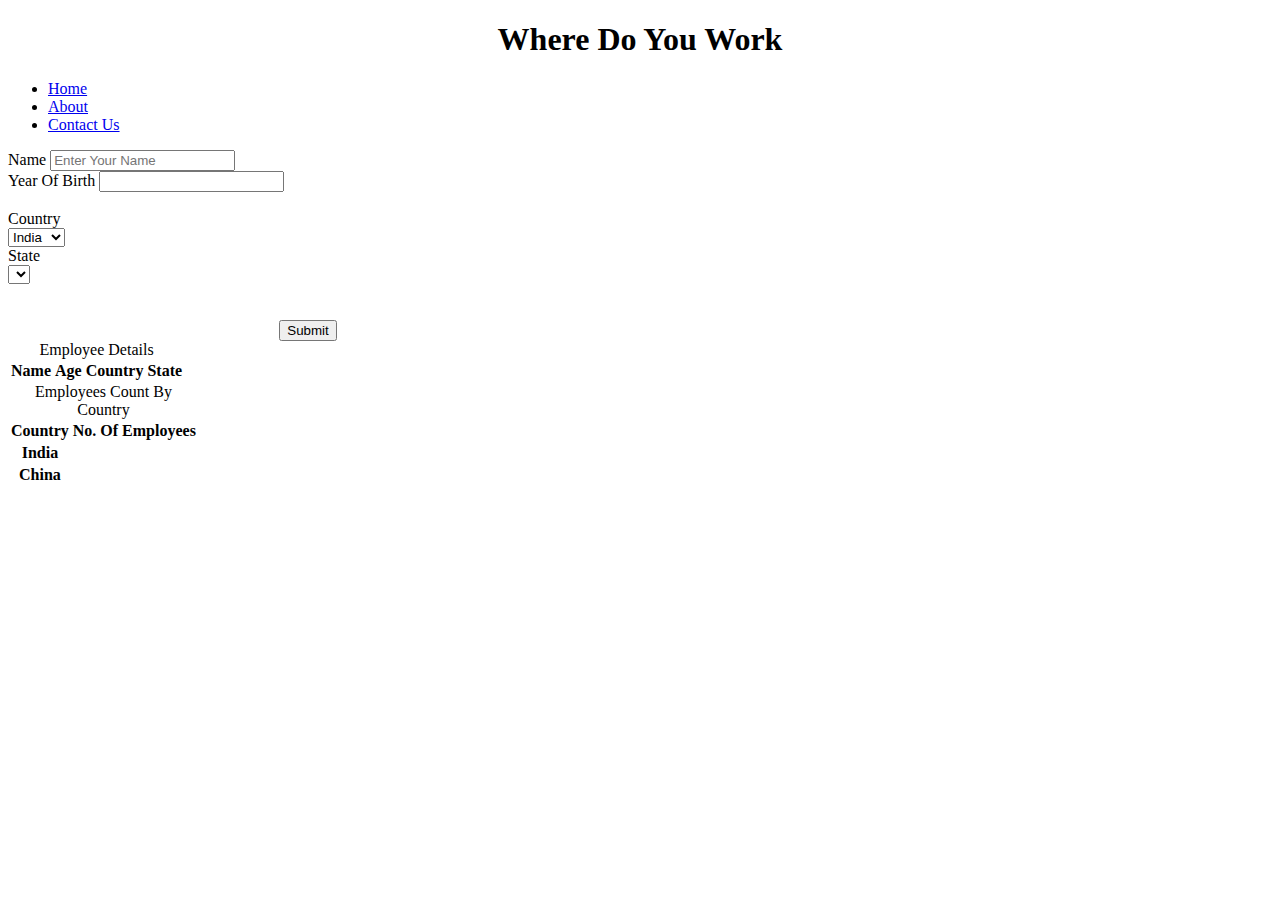
==== index.html @ 96bddfbf "age calculator" ====
<!doctype html>
<html lang="en">

<head>
    <!-- Required meta tags -->
    <meta charset="utf-8">
    <meta name="viewport" content="width=device-width, initial-scale=1">

    <!-- Bootstrap CSS -->
    <link href="https://cdn.jsdelivr.net/npm/bootstrap@5.0.2/dist/css/bootstrap.min.css" rel="stylesheet"
        integrity="sha384-EVSTQN3/azprG1Anm3QDgpJLIm9Nao0Yz1ztcQTwFspd3yD65VohhpuuCOmLASjC" crossorigin="anonymous">

    <title>Where Do You Work</title>
</head>

<body>
    <h1 style="text-align: center;">Where Do You Work</h1>

    <ul class="nav nav-pills flex-column flex-sm-row justify-content-center">
        <li class="nav-item">
            <a class="nav-link active" aria-current="page" href="index.html">Home</a>
        </li>
        <li class="nav-item">
            <a class="nav-link" href="about.html">About</a>
        </li>
        <li class="nav-item">
            <a class="nav-link" href="contact.html">Contact Us</a>
        </li>
    </ul>

    <div class="mx-auto" style="width: 600px;">
        <div class="row">
            <div class="col">
                <label for="empName" class="form-label">Name</label>
                <input type="text" class="form-control" id="empname" placeholder="Enter Your Name">
            </div>
            <div class="col">
                <label for="empAge" class="form-label">Year Of Birth</label>
                <input type="number" class="form-control" id="empage">
            </div>
        </div>

        <br>

        <div class="row">
            <div class="dropdown col">
                <div>
                    <label for="Country" class="form-label">Country</label>
                </div>
                <SELECT class="btn dropdown-toggle" type="button" id="country"
                    data-bs-toggle="dropdown" aria-expanded="false">
                    <option value="IN">India</option>
                    <option value="CN">China</option>
                </SELECT>
            </div>

            <div class="dropdown col">
                <div>
                    <label for="State" class="form-label" onchange="setStates()">State</label>
                </div>
                <SELECT class="btn dropdown-toggle disabled" type="button" id="state" data-bs-toggle="dropdown"
                    aria-expanded="false">
                </SELECT>
                <option value=""></option>
            </div>

        </div>

        <div style="text-align: center; margin-top: 1rem;">
            <input class="btn btn-primary" id="save" type="submit" value="Submit">
        </div>



        <table class="table table-bordered caption-top align-middle" id="table1">
            <caption>Employee Details</caption>
            <thead>
                <tr>
                    <th scope="col">Name</th>
                    <th scope="col" id="result">Age</th>
                    <th scope="col">Country</th>
                    <th scope="col">State</th>
                </tr>
            </thead>


        </table>


        <table class="table table-bordered caption-top align-middle" id="table2">
            <caption>Employees Count By Country</caption>
            <thead>
                <tr>
                    <th scope="col">Country</th>
                    <th scope="col">No. Of Employees</th>
                </tr>
            </thead>
            <tbody>
                <tr>
                    <th scope="row">India</th>

                </tr>
                <tr>
                    <th scope="row">China</th>
                </tr>
            </tbody>


        </table>
    </div>

    <script src="main.js" type="text/javascript"></script>
    <!-- <script src="jquery-2.2.4.min.js"></script>
    <script src="custom.js"></script>
    <script src="path/countries.js"></script> -->
    <script src="https://cdn.jsdelivr.net/npm/bootstrap@5.0.2/dist/js/bootstrap.bundle.min.js"
        integrity="sha384-MrcW6ZMFYlzcLA8Nl+NtUVF0sA7MsXsP1UyJoMp4YLEuNSfAP+JcXn/tWtIaxVXM" crossorigin="anonymous">
    </script>
</body>

</html>
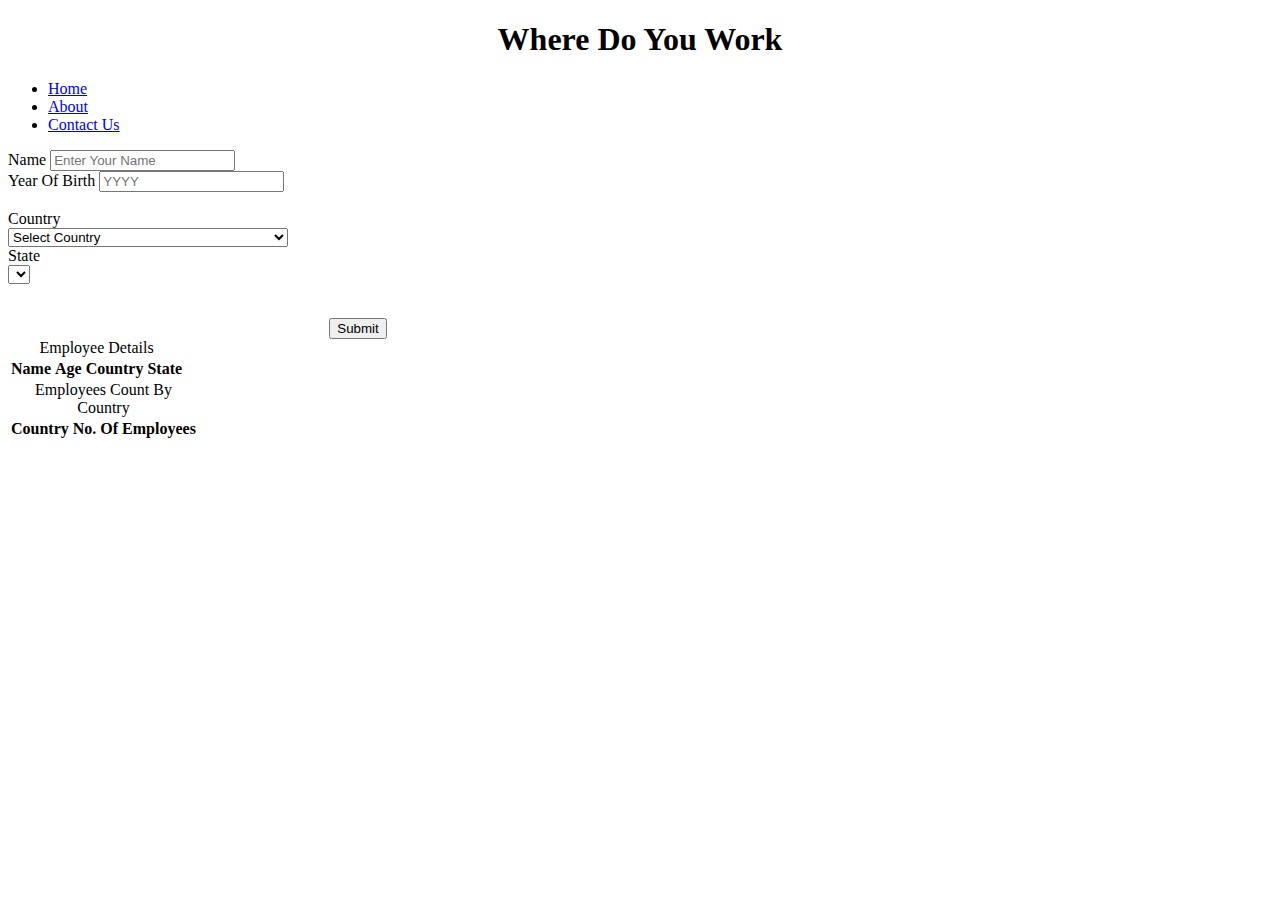
==== commit f9262a59: "update tables feature" ====
--- a/index.html
+++ b/index.html
@@ -27,44 +27,47 @@
             <a class="nav-link" href="contact.html">Contact Us</a>
         </li>
     </ul>
+    <form method="POST">
 
-    <div class="mx-auto" style="width: 600px;">
+    <div class="mx-auto" style="width: 700px;">
+
         <div class="row">
             <div class="col">
                 <label for="empName" class="form-label">Name</label>
-                <input type="text" class="form-control" id="empname" placeholder="Enter Your Name">
+                <input type="text" class="form-control" id="empname" placeholder="Enter Your Name" required>
             </div>
             <div class="col">
                 <label for="empAge" class="form-label">Year Of Birth</label>
-                <input type="number" class="form-control" id="empage">
+                <input type="number" class="form-control" id="empage" placeholder="YYYY" required>
             </div>
         </div>
 
         <br>
 
         <div class="row">
+            <script src="countries.js" type="text/javascript"></script>
             <div class="dropdown col">
                 <div>
                     <label for="Country" class="form-label">Country</label>
                 </div>
-                <SELECT class="btn dropdown-toggle" type="button" id="country"
-                    data-bs-toggle="dropdown" aria-expanded="false">
-                    <option value="IN">India</option>
-                    <option value="CN">China</option>
-                </SELECT>
+                <select class="btn dropdown-toggle" type="button" id="country" data-bs-toggle="dropdown"
+                    aria-expanded="false" required>
+                </select>
             </div>
 
             <div class="dropdown col">
                 <div>
-                    <label for="State" class="form-label" onchange="setStates()">State</label>
+                    <label for="State" class="form-label">State</label>
                 </div>
-                <SELECT class="btn dropdown-toggle disabled" type="button" id="state" data-bs-toggle="dropdown"
-                    aria-expanded="false">
-                </SELECT>
-                <option value=""></option>
+                <select class="btn dropdown-toggle" type="button" id="state" data-bs-toggle="dropdown"
+                    aria-expanded="false" required>
+                </select>
             </div>
 
+
         </div>
+    </form>
+        <br>
 
         <div style="text-align: center; margin-top: 1rem;">
             <input class="btn btn-primary" id="save" type="submit" value="Submit">
@@ -77,13 +80,11 @@
             <thead>
                 <tr>
                     <th scope="col">Name</th>
-                    <th scope="col" id="result">Age</th>
+                    <th scope="col">Age</th>
                     <th scope="col">Country</th>
                     <th scope="col">State</th>
                 </tr>
             </thead>
-
-
         </table>
 
 
@@ -95,24 +96,14 @@
                     <th scope="col">No. Of Employees</th>
                 </tr>
             </thead>
-            <tbody>
-                <tr>
-                    <th scope="row">India</th>
-
-                </tr>
-                <tr>
-                    <th scope="row">China</th>
-                </tr>
-            </tbody>
-
-
         </table>
     </div>
 
     <script src="main.js" type="text/javascript"></script>
-    <!-- <script src="jquery-2.2.4.min.js"></script>
-    <script src="custom.js"></script>
-    <script src="path/countries.js"></script> -->
+    <script language="javascript">
+        populateCountries("country",
+            "state");
+    </script>
     <script src="https://cdn.jsdelivr.net/npm/bootstrap@5.0.2/dist/js/bootstrap.bundle.min.js"
         integrity="sha384-MrcW6ZMFYlzcLA8Nl+NtUVF0sA7MsXsP1UyJoMp4YLEuNSfAP+JcXn/tWtIaxVXM" crossorigin="anonymous">
     </script>
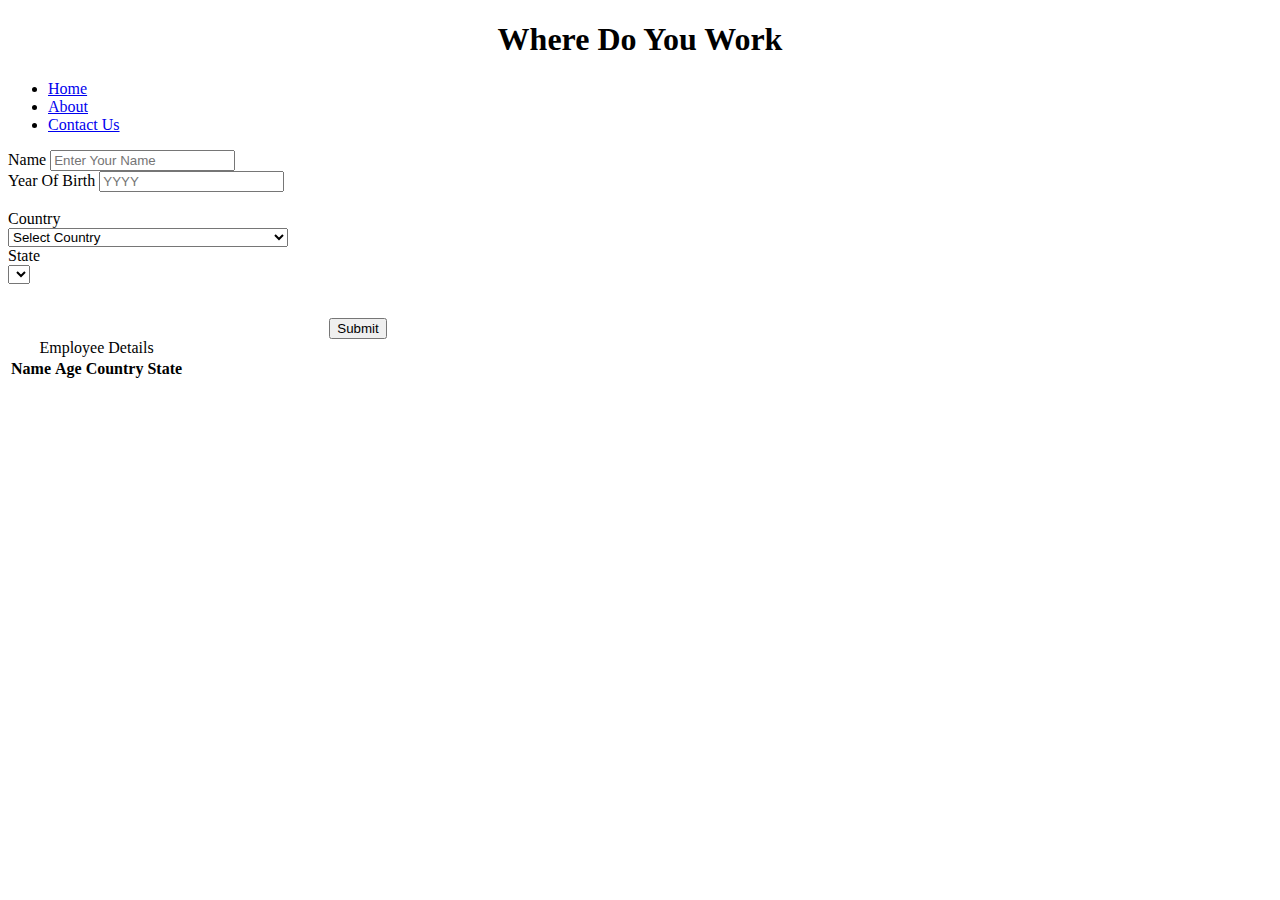
==== commit 1d40fa11: "removed post method" ====
--- a/index.html
+++ b/index.html
@@ -27,7 +27,6 @@
             <a class="nav-link" href="contact.html">Contact Us</a>
         </li>
     </ul>
-    <form method="POST">
 
     <div class="mx-auto" style="width: 700px;">
 
@@ -38,7 +37,7 @@
             </div>
             <div class="col">
                 <label for="empAge" class="form-label">Year Of Birth</label>
-                <input type="number" class="form-control" id="empage" placeholder="YYYY" required>
+                <input type="number" class="form-control" id="empage" placeholder="YYYY">
             </div>
         </div>
 
@@ -66,7 +65,6 @@
 
 
         </div>
-    </form>
         <br>
 
         <div style="text-align: center; margin-top: 1rem;">
@@ -87,8 +85,7 @@
             </thead>
         </table>
 
-
-        <table class="table table-bordered caption-top align-middle" id="table2">
+        <!-- <table class="table table-bordered caption-top align-middle" id="table2">
             <caption>Employees Count By Country</caption>
             <thead>
                 <tr>
@@ -96,7 +93,7 @@
                     <th scope="col">No. Of Employees</th>
                 </tr>
             </thead>
-        </table>
+        </table> -->
     </div>
 
     <script src="main.js" type="text/javascript"></script>
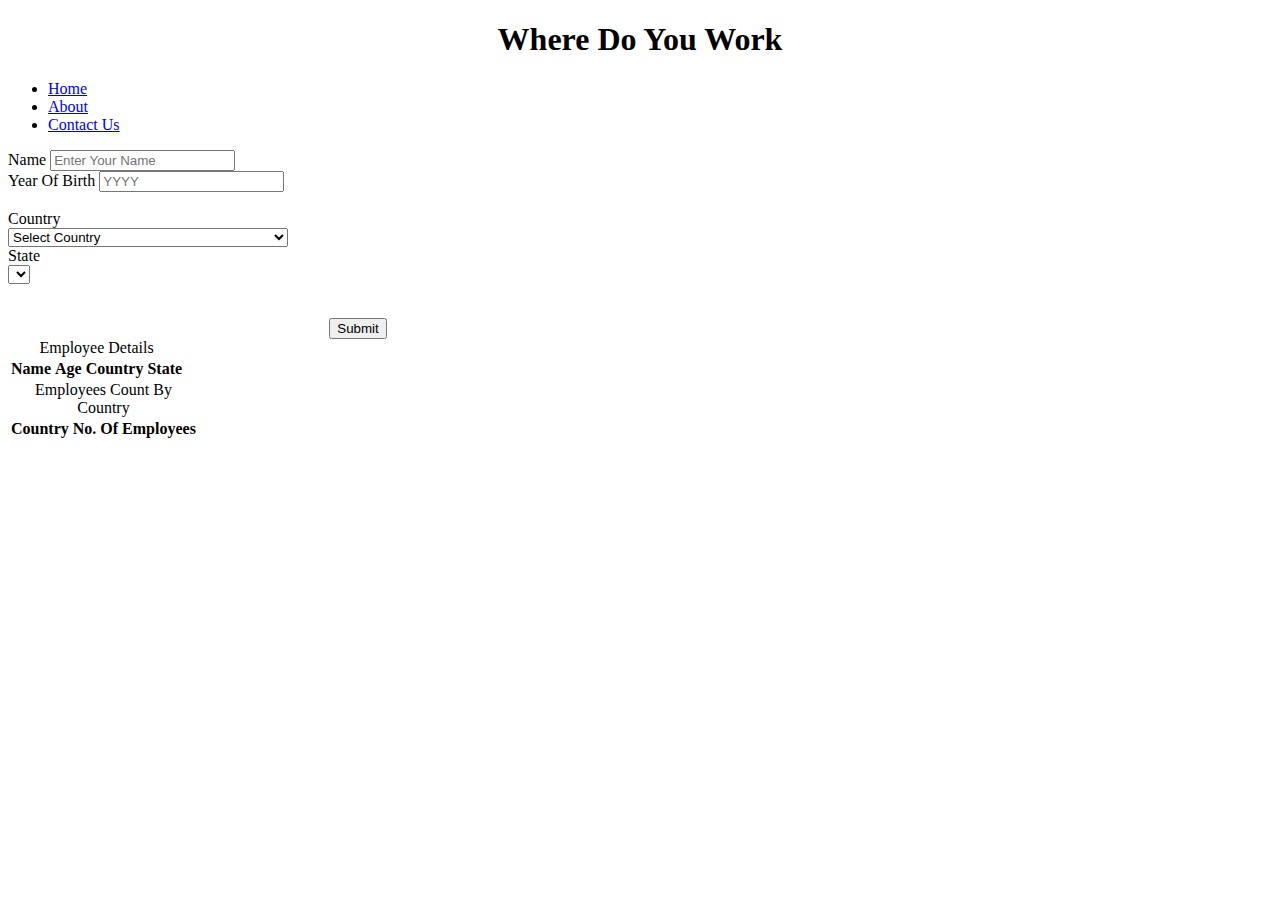
==== commit 34d1ea12: "count function added" ====
--- a/index.html
+++ b/index.html
@@ -85,7 +85,7 @@
             </thead>
         </table>
 
-        <!-- <table class="table table-bordered caption-top align-middle" id="table2">
+        <table class="table table-bordered caption-top align-middle" id="table2">
             <caption>Employees Count By Country</caption>
             <thead>
                 <tr>
@@ -93,7 +93,7 @@
                     <th scope="col">No. Of Employees</th>
                 </tr>
             </thead>
-        </table> -->
+        </table>
     </div>
 
     <script src="main.js" type="text/javascript"></script>
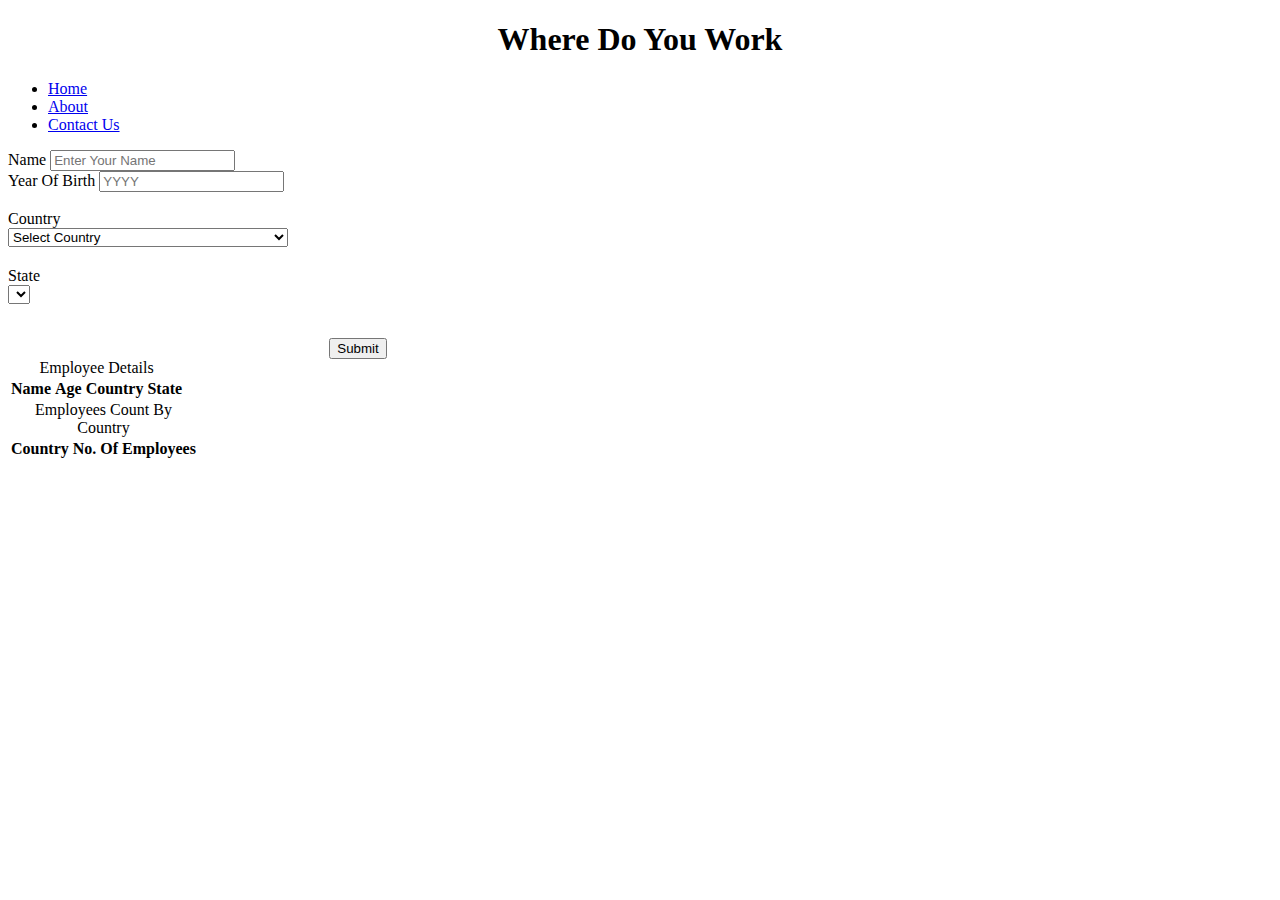
==== commit 54c26939: "new changes 07-08" ====
--- a/index.html
+++ b/index.html
@@ -28,72 +28,77 @@
         </li>
     </ul>
 
-    <div class="mx-auto" style="width: 700px;">
+    <form>
 
-        <div class="row">
-            <div class="col">
-                <label for="empName" class="form-label">Name</label>
-                <input type="text" class="form-control" id="empname" placeholder="Enter Your Name" required>
-            </div>
-            <div class="col">
-                <label for="empAge" class="form-label">Year Of Birth</label>
-                <input type="number" class="form-control" id="empage" placeholder="YYYY">
-            </div>
-        </div>
+        <div class="mx-auto" style="width: 700px;">
 
-        <br>
-
-        <div class="row">
-            <script src="countries.js" type="text/javascript"></script>
-            <div class="dropdown col">
-                <div>
-                    <label for="Country" class="form-label">Country</label>
+            <div class="row">
+                <div class="col">
+                    <label for="empName" class="form-label">Name</label>
+                    <input type="text" class="form-control" id="empname" placeholder="Enter Your Name" required>
                 </div>
-                <select class="btn dropdown-toggle" type="button" id="country" data-bs-toggle="dropdown"
-                    aria-expanded="false" required>
-                </select>
+                <div class="col">
+                    <label for="empAge" class="form-label">Year Of Birth</label>
+                    <input type="number" class="form-control" id="empage" placeholder="YYYY" required>
+                </div>
             </div>
 
-            <div class="dropdown col">
-                <div>
-                    <label for="State" class="form-label">State</label>
+            <br>
+
+            <div class="row">
+
+                <div class="dropdown col">
+                    <div>
+                        <label for="Country" class="form-label">Country</label>
+                    </div>
+                    <select class="btn dropdown-toggle form-select" type="button" id="country" data-bs-toggle="dropdown"
+                        aria-expanded="false" required>
+                    </select>
+                    <option selected disabled value=""><script src="countries.js" type="text/javascript"></script></option>
+                    
                 </div>
-                <select class="btn dropdown-toggle" type="button" id="state" data-bs-toggle="dropdown"
-                    aria-expanded="false" required>
-                </select>
-            </div>
+
+                <div class="dropdown col">
+                    <div>
+                        <label for="State" class="form-label">State</label>
+                    </div>
+                    <select class="btn dropdown-toggle form-select" type="button" id="state" data-bs-toggle="dropdown"
+                        aria-expanded="false" required>
+                    </select>
+                </div>
 
 
-        </div>
-        <br>
+            </div>
+            <br>
 
-        <div style="text-align: center; margin-top: 1rem;">
-            <input class="btn btn-primary" id="save" type="submit" value="Submit">
-        </div>
+            <div style="text-align: center; margin-top: 1rem;">
+                <input class="btn btn-primary" id="save" type="submit">
+            </div>
+    </form>
 
 
 
-        <table class="table table-bordered caption-top align-middle" id="table1">
-            <caption>Employee Details</caption>
-            <thead>
-                <tr>
-                    <th scope="col">Name</th>
-                    <th scope="col">Age</th>
-                    <th scope="col">Country</th>
-                    <th scope="col">State</th>
-                </tr>
-            </thead>
-        </table>
+    <table class="table table-bordered caption-top align-middle" id="table1">
+        <caption>Employee Details</caption>
+        <thead>
+            <tr>
+                <th scope="col">Name</th>
+                <th scope="col">Age</th>
+                <th scope="col">Country</th>
+                <th scope="col">State</th>
+            </tr>
+        </thead>
+    </table>
 
-        <table class="table table-bordered caption-top align-middle" id="table2">
-            <caption>Employees Count By Country</caption>
-            <thead>
-                <tr>
-                    <th scope="col">Country</th>
-                    <th scope="col">No. Of Employees</th>
-                </tr>
-            </thead>
-        </table>
+    <table class="table table-bordered caption-top align-middle" id="table2">
+        <caption>Employees Count By Country</caption>
+        <thead>
+            <tr>
+                <th scope="col">Country</th>
+                <th scope="col">No. Of Employees</th>
+            </tr>
+        </thead>
+    </table>
     </div>
 
     <script src="main.js" type="text/javascript"></script>
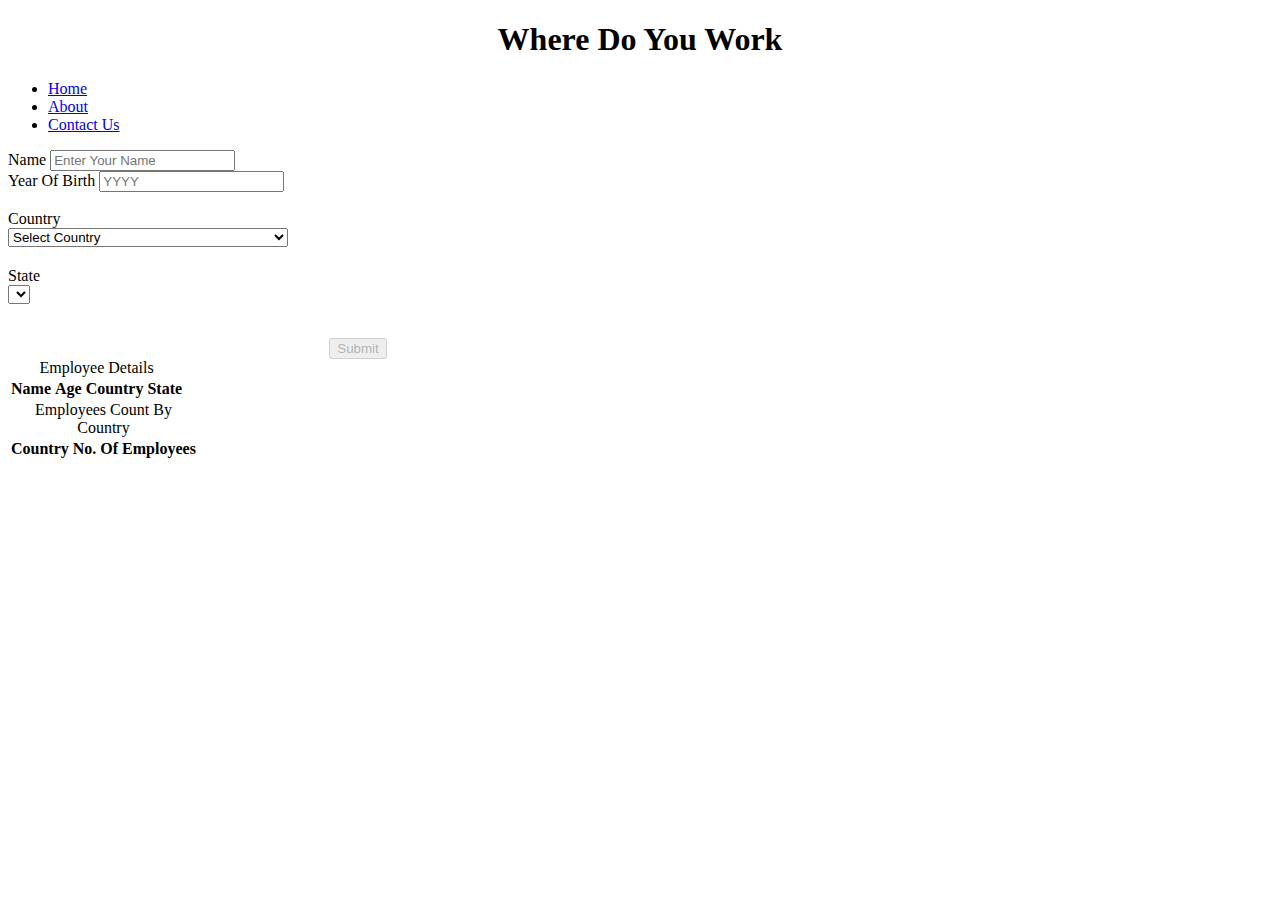
==== commit 33a9b9c7: "latest commit" ====
--- a/index.html
+++ b/index.html
@@ -63,7 +63,7 @@
                         <label for="State" class="form-label">State</label>
                     </div>
                     <select class="btn dropdown-toggle form-select" type="button" id="state" data-bs-toggle="dropdown"
-                        aria-expanded="false" required>
+                        aria-expanded="false" required onchange = "success()">
                     </select>
                 </div>
 
@@ -72,7 +72,7 @@
             <br>
 
             <div style="text-align: center; margin-top: 1rem;">
-                <input class="btn btn-primary" id="save" type="submit">
+                <input class="btn btn-primary" id="save" type="submit" disabled >
             </div>
     </form>
 
@@ -90,7 +90,7 @@
         </thead>
     </table>
 
-    <table class="table table-bordered caption-top align-middle" id="table2">
+    <table class="table table-bordered caption-top align-middle" id="table3">
         <caption>Employees Count By Country</caption>
         <thead>
             <tr>
@@ -99,6 +99,7 @@
             </tr>
         </thead>
     </table>
+
     </div>
 
     <script src="main.js" type="text/javascript"></script>
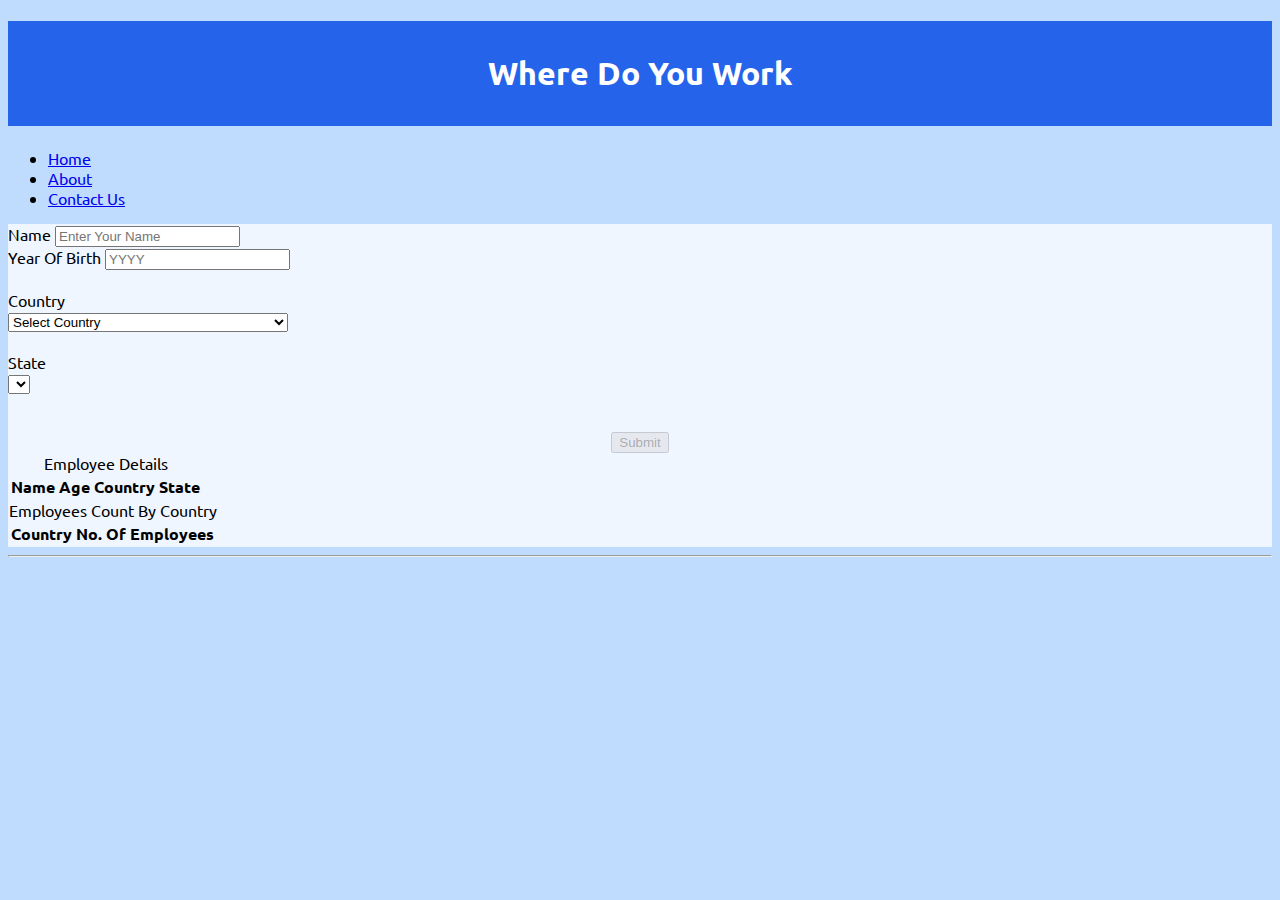
==== commit 761fd22c: "added about and contact us Page" ====
--- a/index.html
+++ b/index.html
@@ -9,28 +9,30 @@
     <!-- Bootstrap CSS -->
     <link href="https://cdn.jsdelivr.net/npm/bootstrap@5.0.2/dist/css/bootstrap.min.css" rel="stylesheet"
         integrity="sha384-EVSTQN3/azprG1Anm3QDgpJLIm9Nao0Yz1ztcQTwFspd3yD65VohhpuuCOmLASjC" crossorigin="anonymous">
+    <link rel="stylesheet" href="main.css">
 
     <title>Where Do You Work</title>
 </head>
 
 <body>
-    <h1 style="text-align: center;">Where Do You Work</h1>
+    <h1 class="heading" style="text-align: center;">Where Do You Work</h1>
+    <nav class="nav nav-pills flex-column flex-sm-row justify-content-center py-4">
+        <ul class="nav nav-pills flex-column flex-sm-row justify-content-center">
+            <li class="nav-item">
+                <a class="nav-link active" aria-current="page" href="index.html">Home</a>
+            </li>
+            <li class="nav-item">
+                <a class="nav-link" href="about.html">About</a>
+            </li>
+            <li class="nav-item">
+                <a class="nav-link" href="contact.html">Contact Us</a>
+            </li>
+        </ul>
+    </nav>
 
-    <ul class="nav nav-pills flex-column flex-sm-row justify-content-center">
-        <li class="nav-item">
-            <a class="nav-link active" aria-current="page" href="index.html">Home</a>
-        </li>
-        <li class="nav-item">
-            <a class="nav-link" href="about.html">About</a>
-        </li>
-        <li class="nav-item">
-            <a class="nav-link" href="contact.html">Contact Us</a>
-        </li>
-    </ul>
+    <form class="flex-column flex-sm-row">
 
-    <form>
-
-        <div class="mx-auto" style="width: 700px;">
+        <div class="mx-auto container flex-column flex-sm-row">
 
             <div class="row">
                 <div class="col">
@@ -54,8 +56,10 @@
                     <select class="btn dropdown-toggle form-select" type="button" id="country" data-bs-toggle="dropdown"
                         aria-expanded="false" required>
                     </select>
-                    <option selected disabled value=""><script src="countries.js" type="text/javascript"></script></option>
-                    
+                    <option selected disabled value="">
+                        <script src="countries.js" type="text/javascript"></script>
+                    </option>
+
                 </div>
 
                 <div class="dropdown col">
@@ -63,7 +67,7 @@
                         <label for="State" class="form-label">State</label>
                     </div>
                     <select class="btn dropdown-toggle form-select" type="button" id="state" data-bs-toggle="dropdown"
-                        aria-expanded="false" required onchange = "success()">
+                        aria-expanded="false" required onchange="success()">
                     </select>
                 </div>
 
@@ -72,7 +76,7 @@
             <br>
 
             <div style="text-align: center; margin-top: 1rem;">
-                <input class="btn btn-primary" id="save" type="submit" disabled >
+                <input class="btn btn-outline-primary" id="save" type="submit" disabled>
             </div>
     </form>
 
@@ -90,7 +94,7 @@
         </thead>
     </table>
 
-    <table class="table table-bordered caption-top align-middle" id="table3">
+    <table class="table table-bordered caption-top align-middle" id="table2">
         <caption>Employees Count By Country</caption>
         <thead>
             <tr>
@@ -101,6 +105,11 @@
     </table>
 
     </div>
+    <div>
+        <hr class="featurette-divider">
+    </div>
+    <footer class="container footer mt-auto py-3">
+    </footer>
 
     <script src="main.js" type="text/javascript"></script>
     <script language="javascript">
--- a/main.css
+++ b/main.css
@@ -0,0 +1,19 @@
+@import url('https://fonts.googleapis.com/css2?family=Ubuntu:wght@400;700&display=swap');
+
+body{
+    font-family: 'Ubuntu', sans-serif;
+    background-color: #BFDBFE;
+}
+
+.container{
+    padding: auto;
+    background-color: #EFF6FF;
+    box-sizing: border-box;
+    display: block;
+}
+
+.heading{
+    background-color: #2563EB;
+    color: white;
+    padding: 2rem;
+}
